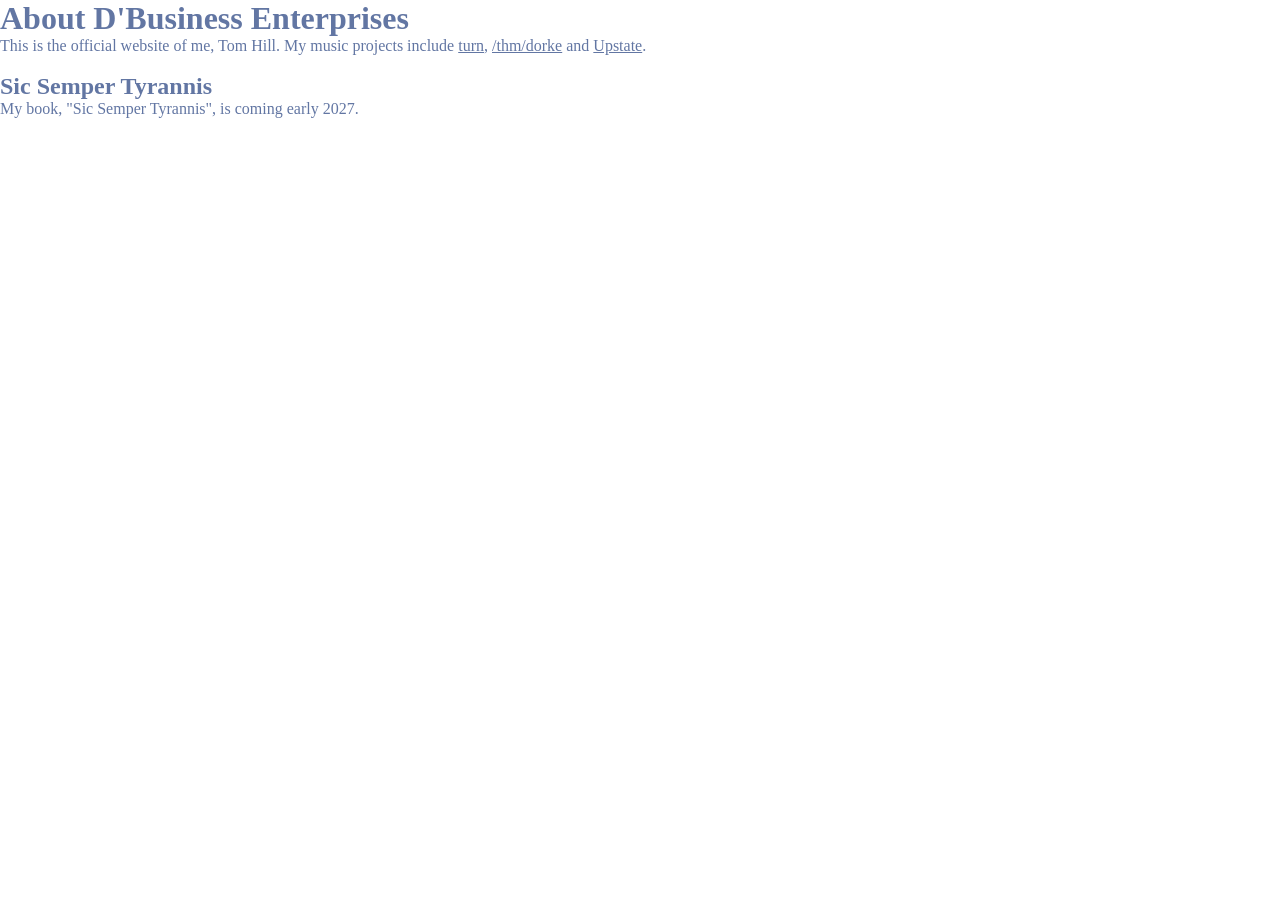
==== about.html @ 6fd244f4 "applied styling to the about page and updated the style" ====
<!DOCTYPE html>
<html lang="en">
<head>
    <meta charset="UTF-8">
    <meta name="viewport" content="width=device-width, initial-scale=1.0">
    <title>D'Business Enterprises - About</title>
    <link rel="stylesheet" href="./css/style.css">
</head>
<body>
    <h1>About D'Business Enterprises</h1>
    <p>This is the official website of me, Tom Hill. My music projects include <a href="https://tdrecords.bandcamp.com/album/toms-world">turn</a>, <a href="https://soundcloud.com/thm-dorke">/thm/dorke</a> and <a href="https://upstate.neocities.org">Upstate</a>.</p>
    <br>
    <h2>Sic Semper Tyrannis</h2>
    <p>My book, "Sic Semper Tyrannis", is coming early 2027.</p>
</body>
</html>
---- css/style.css ----
:root {
    --color-primary: #6276a3;; /* This is a variable */
}

* {
    padding: 0;
    margin: 0;
    color: var(--color-primary); /* This uses the variable */
}
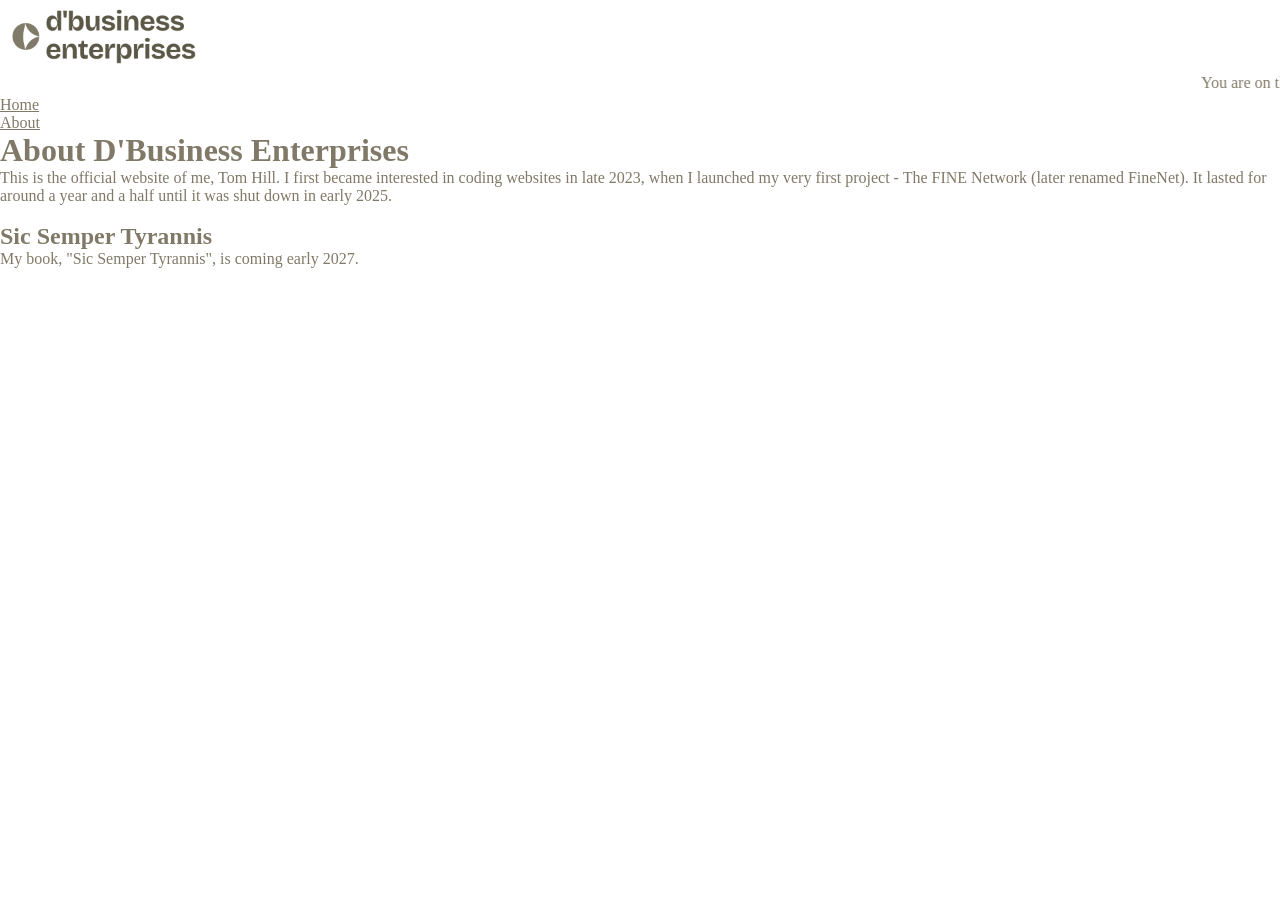
==== commit ce251188: "added logo and favicon" ====
--- a/about.html
+++ b/about.html
@@ -4,11 +4,24 @@
     <meta charset="UTF-8">
     <meta name="viewport" content="width=device-width, initial-scale=1.0">
     <title>D'Business Enterprises - About</title>
+    <link rel="icon" href="./favicon.png" type="image/x-icon">
     <link rel="stylesheet" href="./css/style.css">
 </head>
 <body>
+    <a href="./index.html">
+        <img src="./logo.png" alt="D'Business Enterprises Logo" width="210">
+    </a>
+    <marquee behavior="scroll" direction="left">You are on the about page of D'Business Enterprises. | Current version: 1.0 | FineNet was better! | We're hiring! No. No we're not.</marquee>
+    <header>
+        <nav>
+            <ul>
+                <li><a href="./index.html">Home</a></li>
+                <li><a href="./about.html" class="active">About</a></li>
+            </ul>
+        </nav>
+    </header>
     <h1>About D'Business Enterprises</h1>
-    <p>This is the official website of me, Tom Hill. My music projects include <a href="https://tdrecords.bandcamp.com/album/toms-world">turn</a>, <a href="https://soundcloud.com/thm-dorke">/thm/dorke</a> and <a href="https://upstate.neocities.org">Upstate</a>.</p>
+    <p>This is the official website of me, Tom Hill. I first became interested in coding websites in late 2023, when I launched my very first project - The FINE Network (later renamed FineNet). It lasted for around a year and a half until it was shut down in early 2025.</p>
     <br>
     <h2>Sic Semper Tyrannis</h2>
     <p>My book, "Sic Semper Tyrannis", is coming early 2027.</p>
--- a/css/style.css
+++ b/css/style.css
@@ -1,5 +1,5 @@
 :root {
-    --color-primary: #6276a3;; /* This is a variable */
+    --color-primary: #807967; /* This is a variable */
 }
 
 * {
